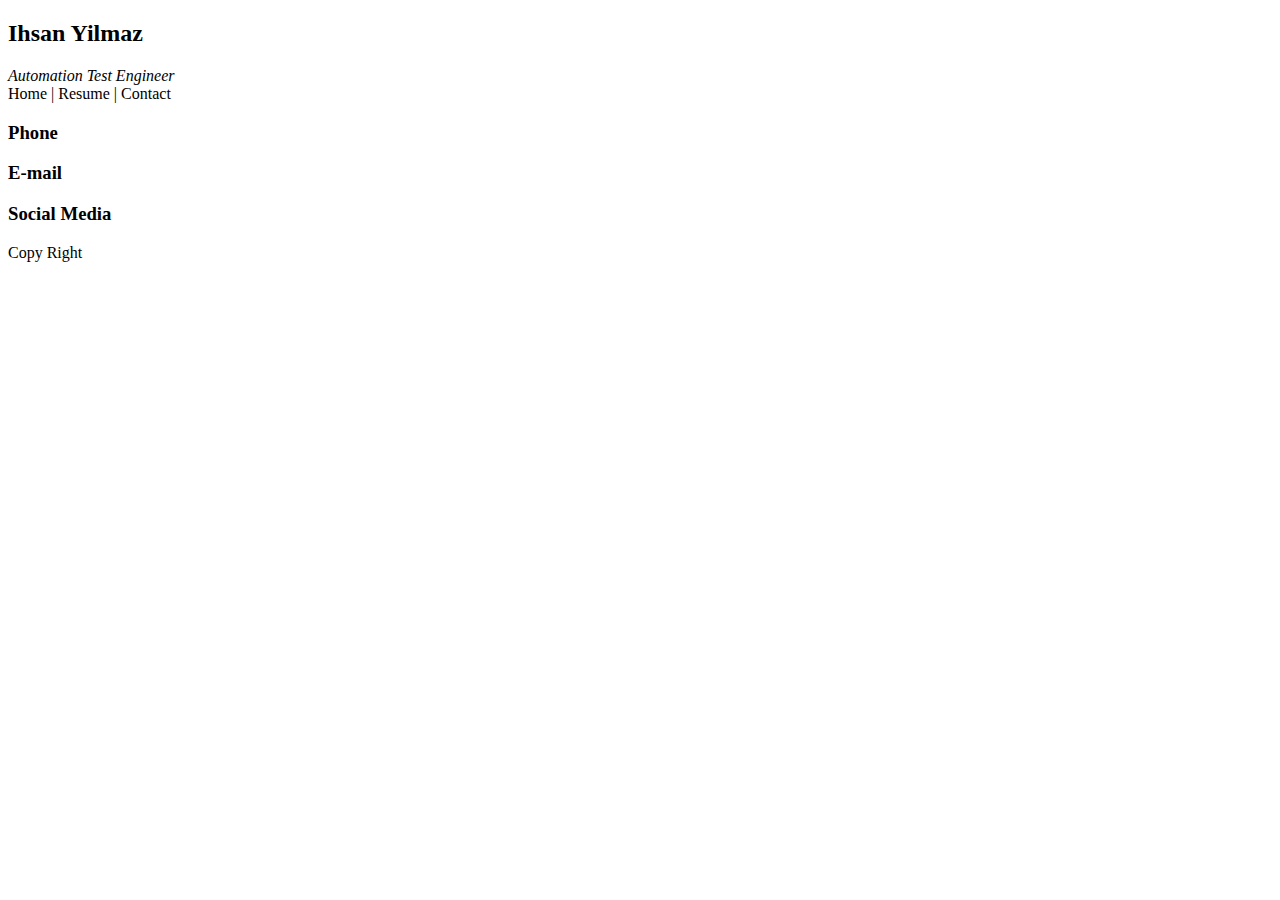
==== index.html @ 97c0b224 "Day 01" ====
<!DOCTYPE html>
<html lang="en">
  <head>
    <meta charset="UTF-8" />
    <meta http-equiv="X-UA-Compatible" content="IE=edge" />
    <meta name="viewport" content="width=device-width, initial-scale=1.0" />
    <title>Home Page</title>
  </head>
  <body>
    <div class="header">
      <div class="title">
        <h2>Ihsan Yilmaz</h2>
        <i>Automation Test Engineer</i>
      </div>
      <div class="menu">Home | Resume | Contact</div>
    </div>
    <div class="content"></div>
    <div class="footer">
      <div><h3>Phone</h3></div>
      <div><h3>E-mail</h3></div>
      <div><h3>Social Media</h3></div>
      <div>Copy Right</div>
    </div>
  </body>
</html>
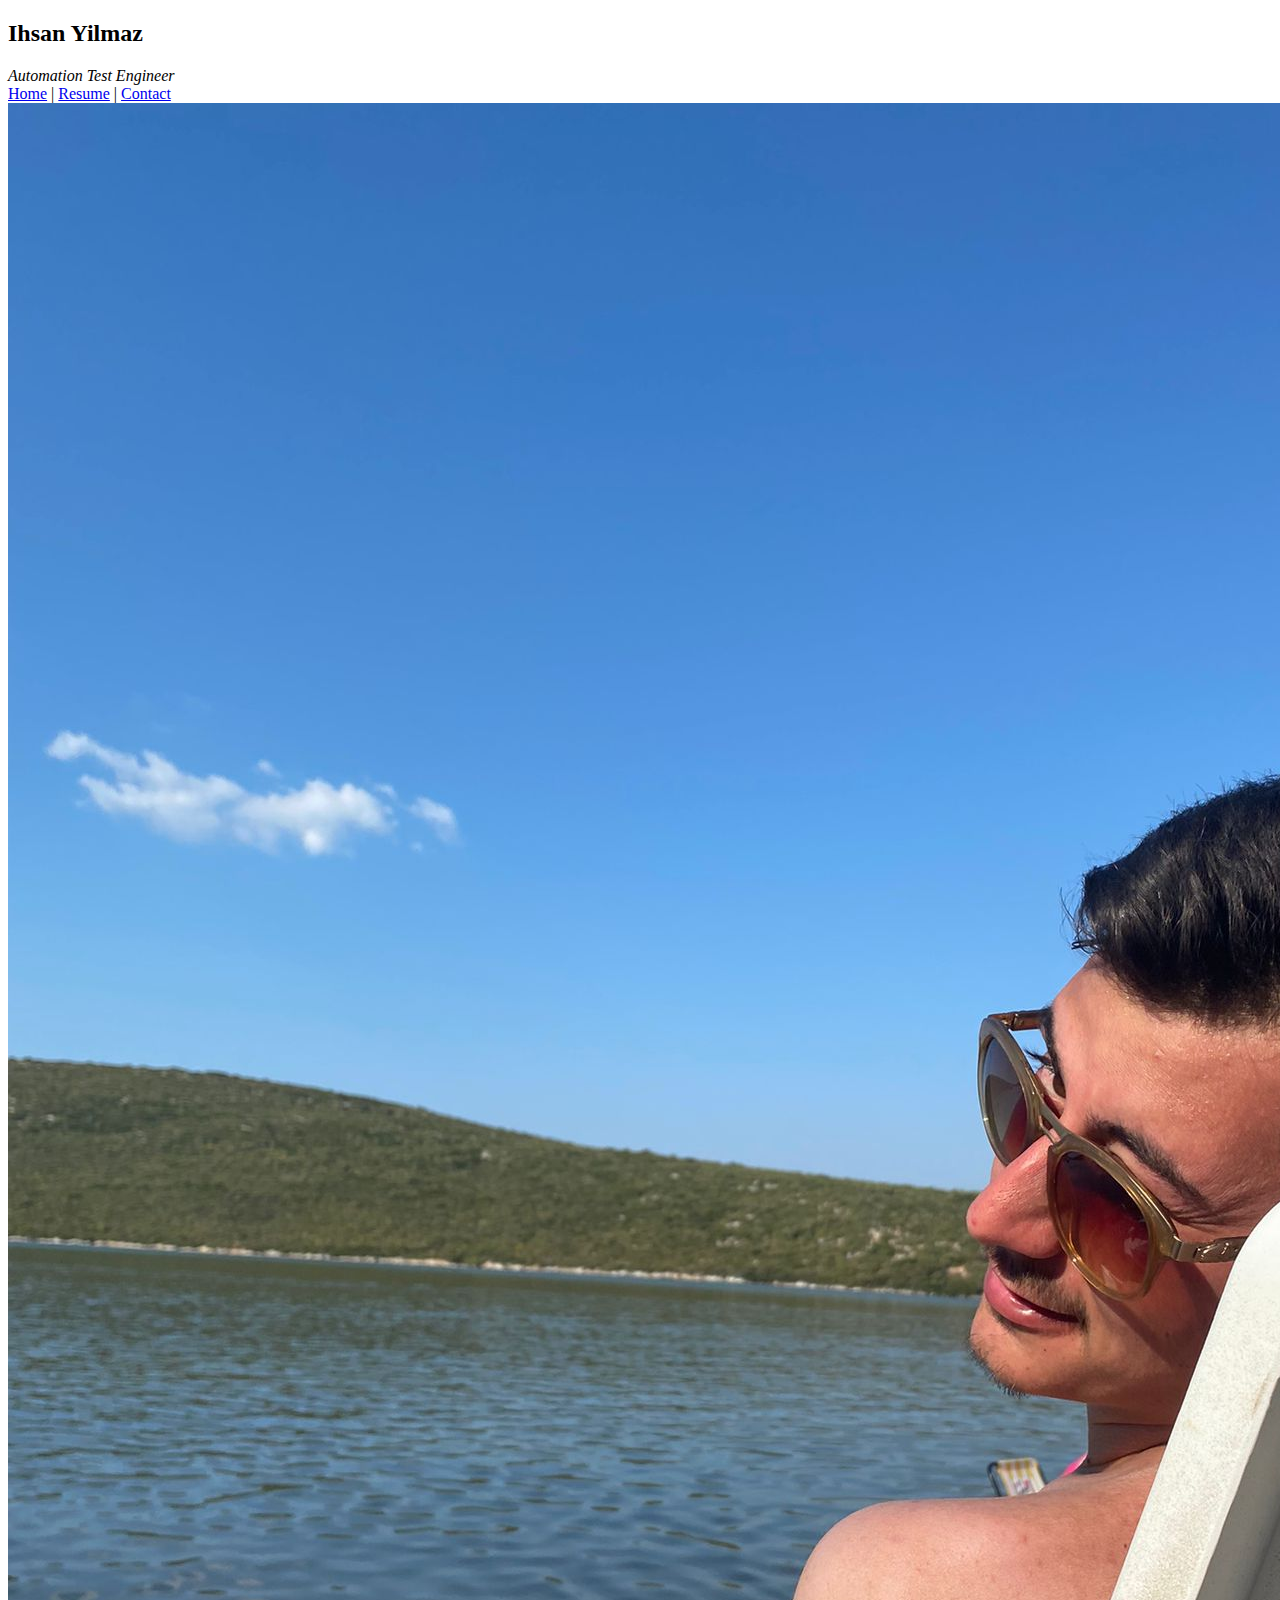
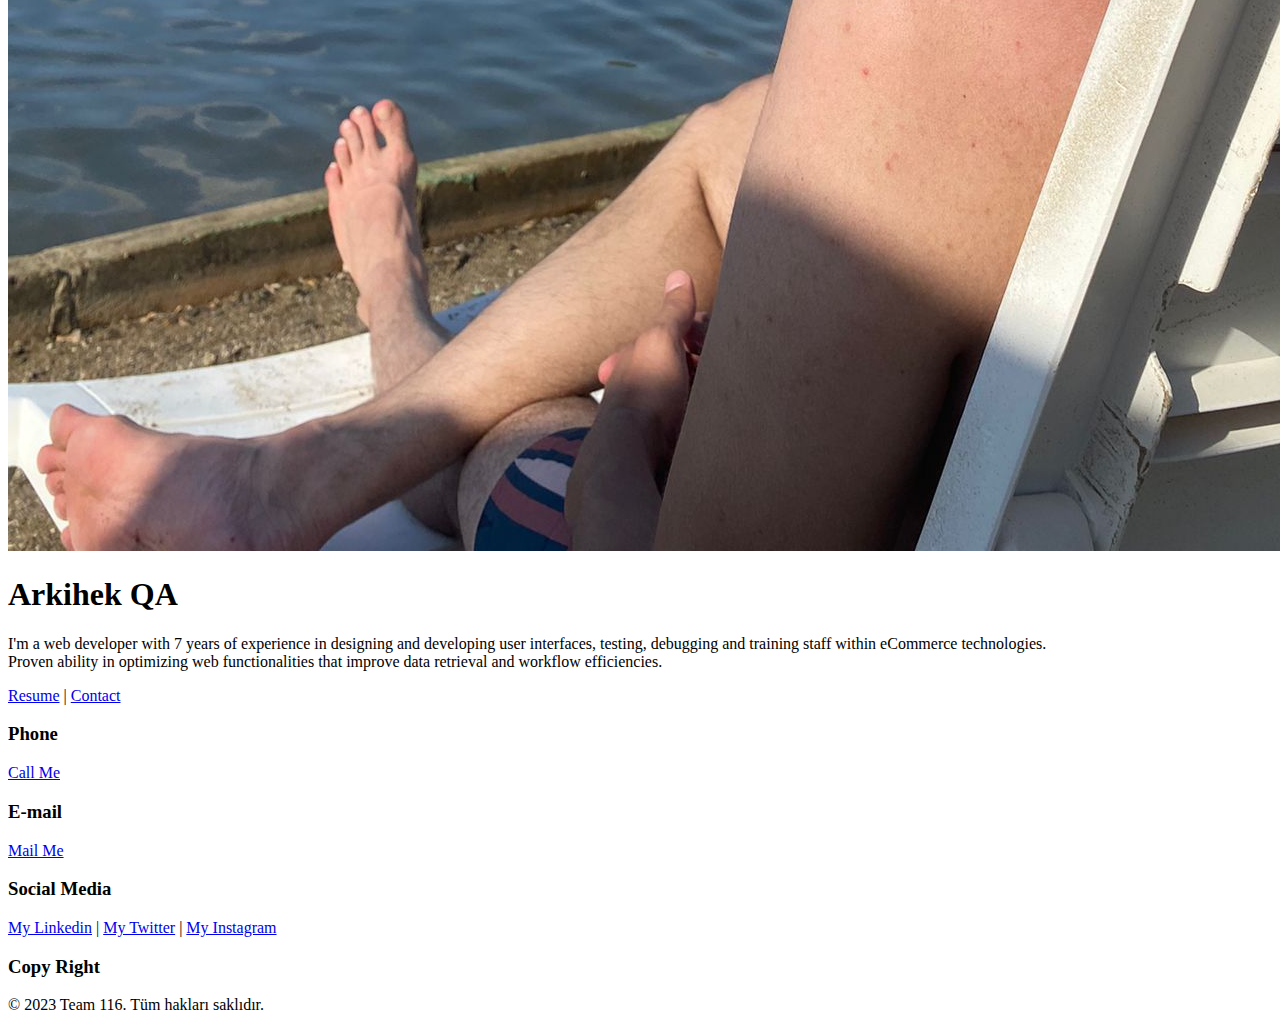
==== commit 8bc6871d: "SILINECEK" ====
--- a/index.html
+++ b/index.html
@@ -12,14 +12,54 @@
         <h2>Ihsan Yilmaz</h2>
         <i>Automation Test Engineer</i>
       </div>
-      <div class="menu">Home | Resume | Contact</div>
+      <div class="menu">
+        <a href="index.html">Home</a> | <a href="resume.html">Resume</a> |
+        <a href="contact.html">Contact</a>
+      </div>
     </div>
-    <div class="content"></div>
+    <div class="content">
+      <div class="about">
+        <div class="myPhoto">
+          <img src="img/1682345652238.jpg" alt="benim fotografim" />
+        </div>
+        <div class="description">
+          <h1>Arkihek QA</h1>
+
+          <p>
+            I'm a web developer with 7 years of experience in designing and
+            developing user interfaces, testing, debugging and training staff
+            within eCommerce technologies. <br />
+            Proven ability in optimizing web functionalities that improve data
+            retrieval and workflow efficiencies.
+          </p>
+        </div>
+        <div class="toolbar">
+          <a href="resume.html">Resume</a> |
+          <a href="contact.html">Contact</a>
+        </div>
+      </div>
+    </div>
     <div class="footer">
-      <div><h3>Phone</h3></div>
-      <div><h3>E-mail</h3></div>
-      <div><h3>Social Media</h3></div>
-      <div>Copy Right</div>
+      <div>
+        <h3>Phone</h3>
+        <a href="tel:+905418413999">Call Me</a>
+      </div>
+      <div>
+        <h3>E-mail</h3>
+        <a href="mailto:arkihek@gmail.com">Mail Me</a>
+      </div>
+      <div>
+        <h3>Social Media</h3>
+        <a
+          href="https://www.linkedin.com/in/ihsan-yılmaz-985912274/"
+          target="_blank"
+          >My Linkedin</a
+        >
+        | <a href="http://www.twitter.com" target="_blank">My Twitter</a> |
+        <a href="http://www.instagram.com" target="_blank">My Instagram</a>
+      </div>
+      <div><h3>Copy Right</h3></div>
+      <p>&copy; 2023 Team 116. Tüm hakları saklıdır.</p>
     </div>
   </body>
 </html>
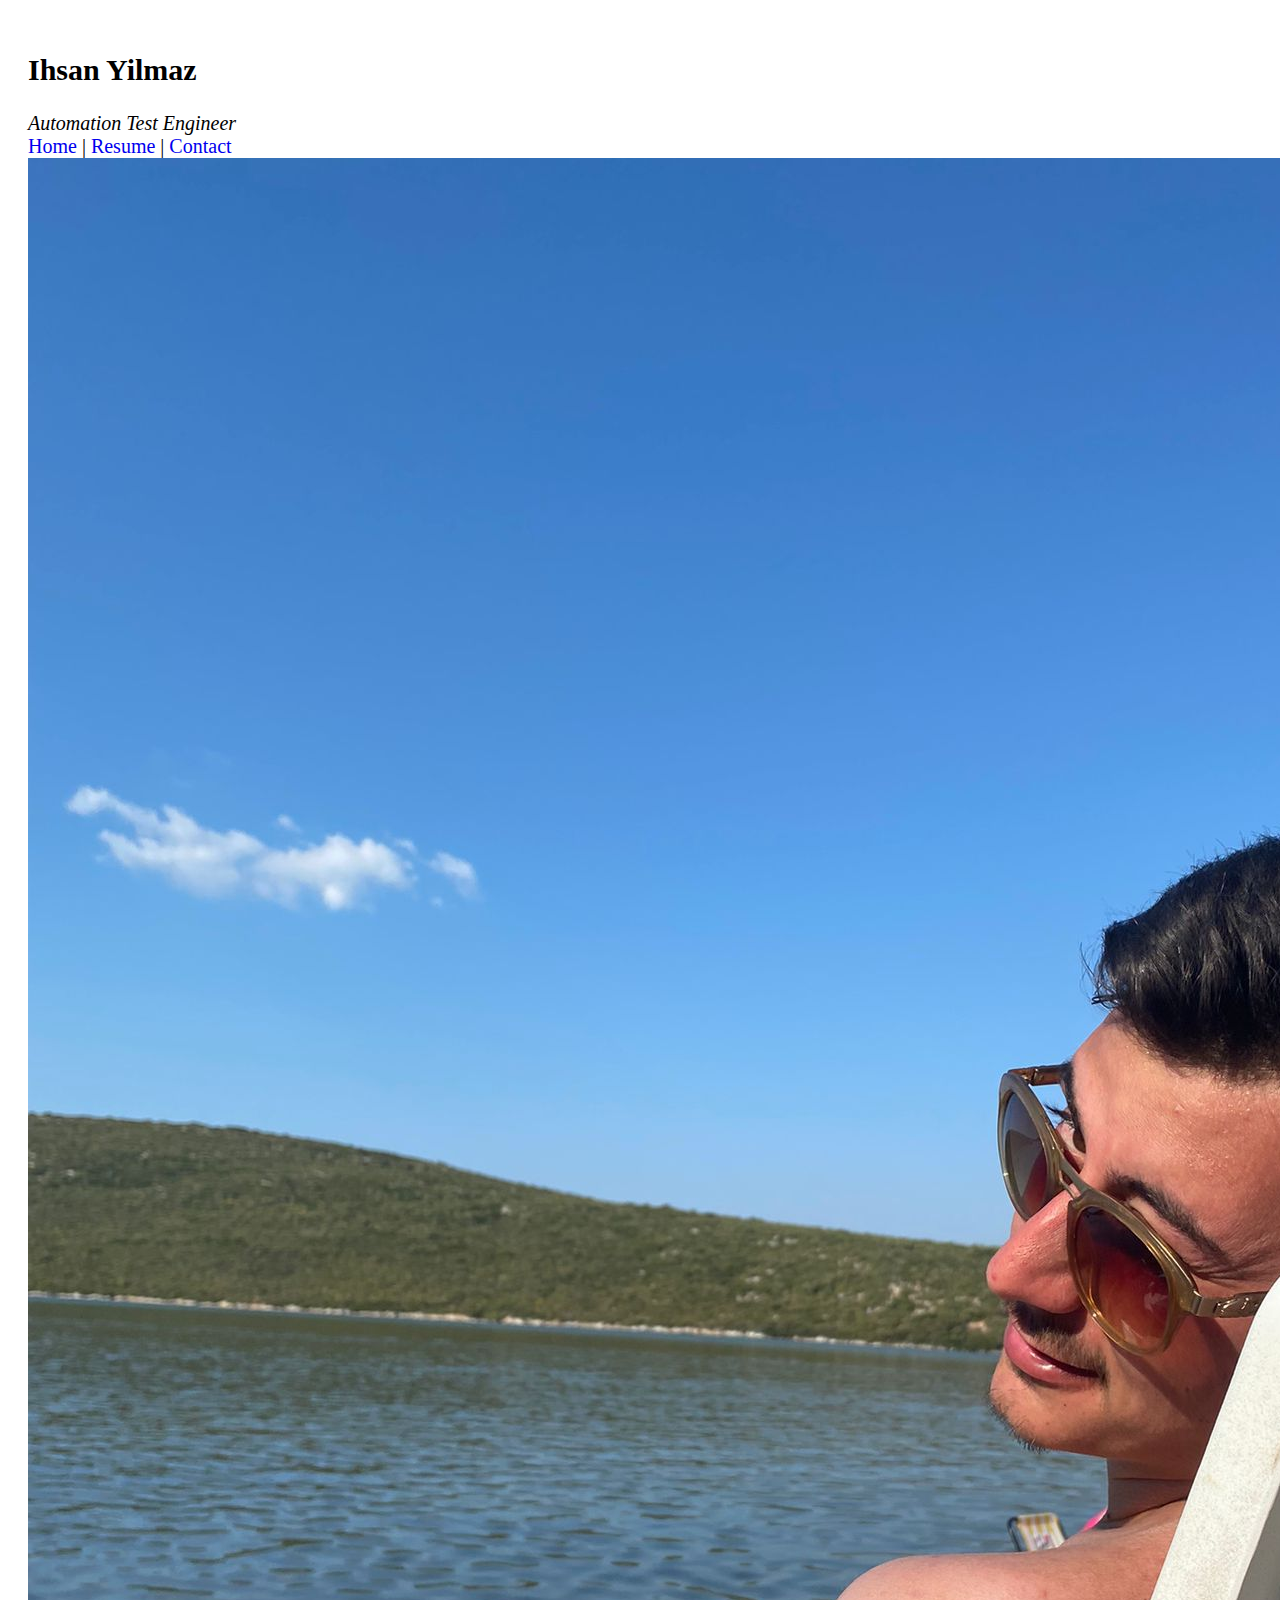
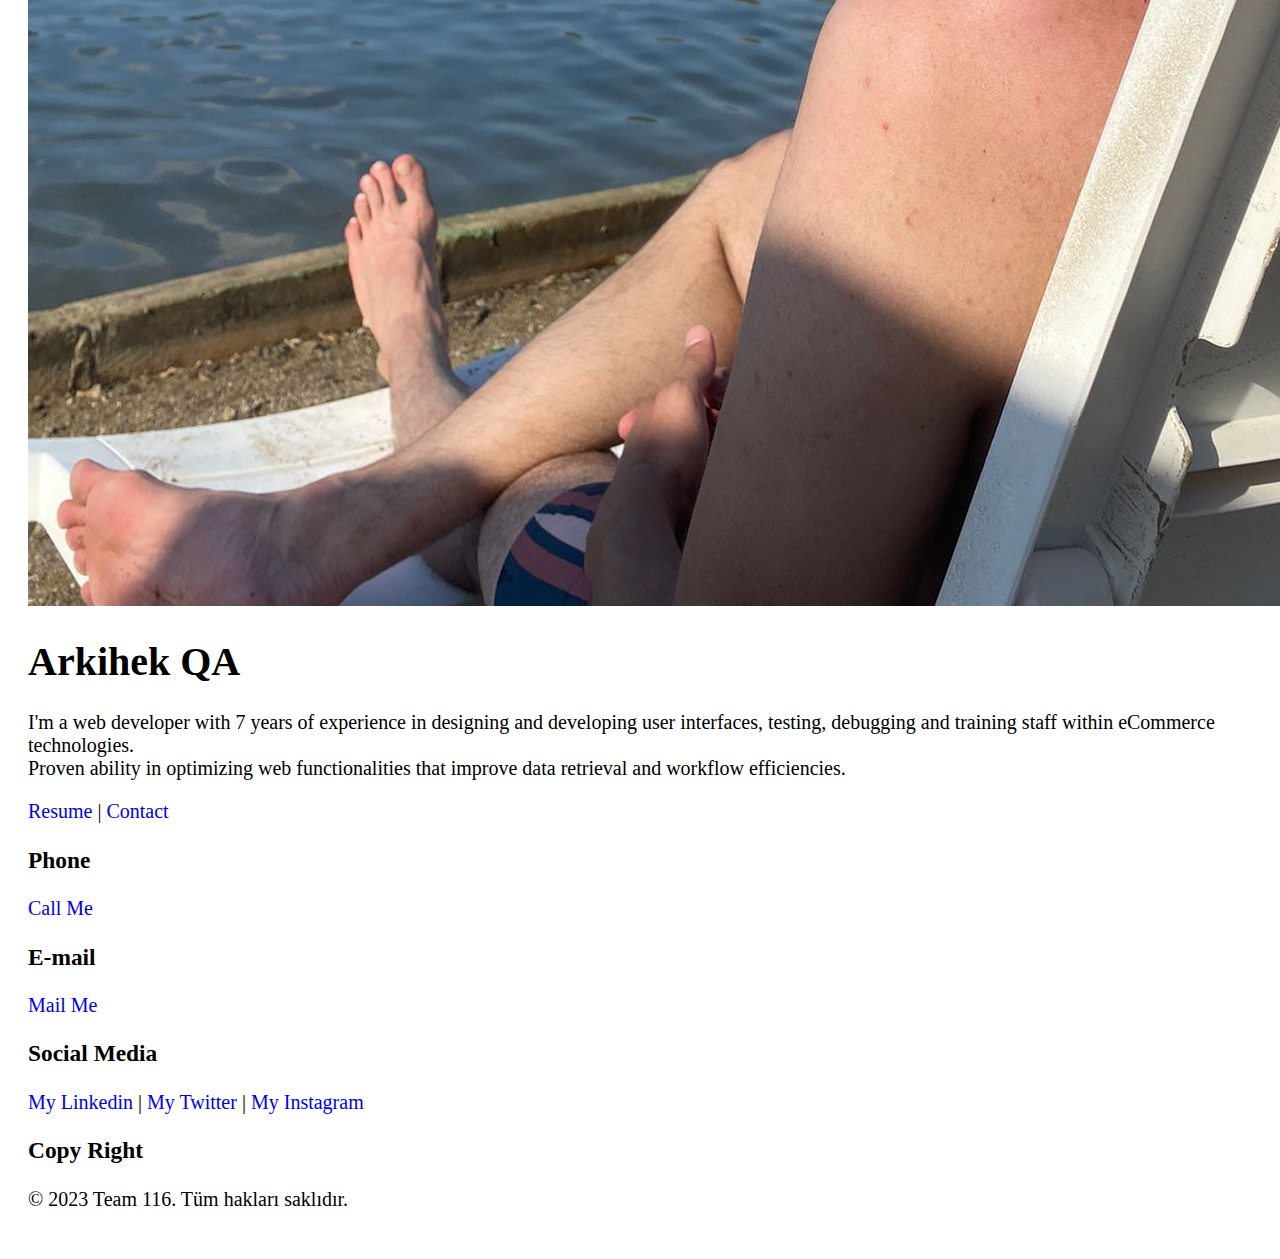
==== commit beba4d9a: "Day 03" ====
--- a/index.html
+++ b/index.html
@@ -5,6 +5,7 @@
     <meta http-equiv="X-UA-Compatible" content="IE=edge" />
     <meta name="viewport" content="width=device-width, initial-scale=1.0" />
     <title>Home Page</title>
+     <link rel="stylesheet" href="css/style.css">
   </head>
   <body>
     <div class="header">
--- a/css/style.css
+++ b/css/style.css
@@ -0,0 +1,37 @@
+@import url("https://fonts.googleapis.com/css2?family=Merriweather:ital,wght@0,300;0,400;0,700;0,900;1,300;1,400;1,700;1,900&display=swap");
+
+body {
+  font-family: "Merriweather", serif; /*Bu kismi google font`dan CSS rules olarak alip getirdik */
+
+  padding: 20px;
+  font-size: 20px;
+}
+
+* {
+  box-sizing: border-box;
+  font-family: merry;
+}
+
+a {
+  text-decoration: none; /*Linklerin altindaki cizgileri kaldirdik */
+}
+
+input,
+textarea {
+  border: 3px solid yellowgreen;
+  border-radius: 8px;
+  width: 100%;
+  padding: 10px;
+  font-family: "Merriweather", serif; /*Bu kismi google font`dan CSS rules olarak alip getirdik */
+  font-size: 15px;
+  font-weight: 700;
+}
+
+button {
+  border: 3px solid yellowgreen;
+  border-radius: 8px;
+  background-color: yellowgreen;
+  font-size: 25px;
+  color: yellow;
+  padding: 10px 20px;
+}
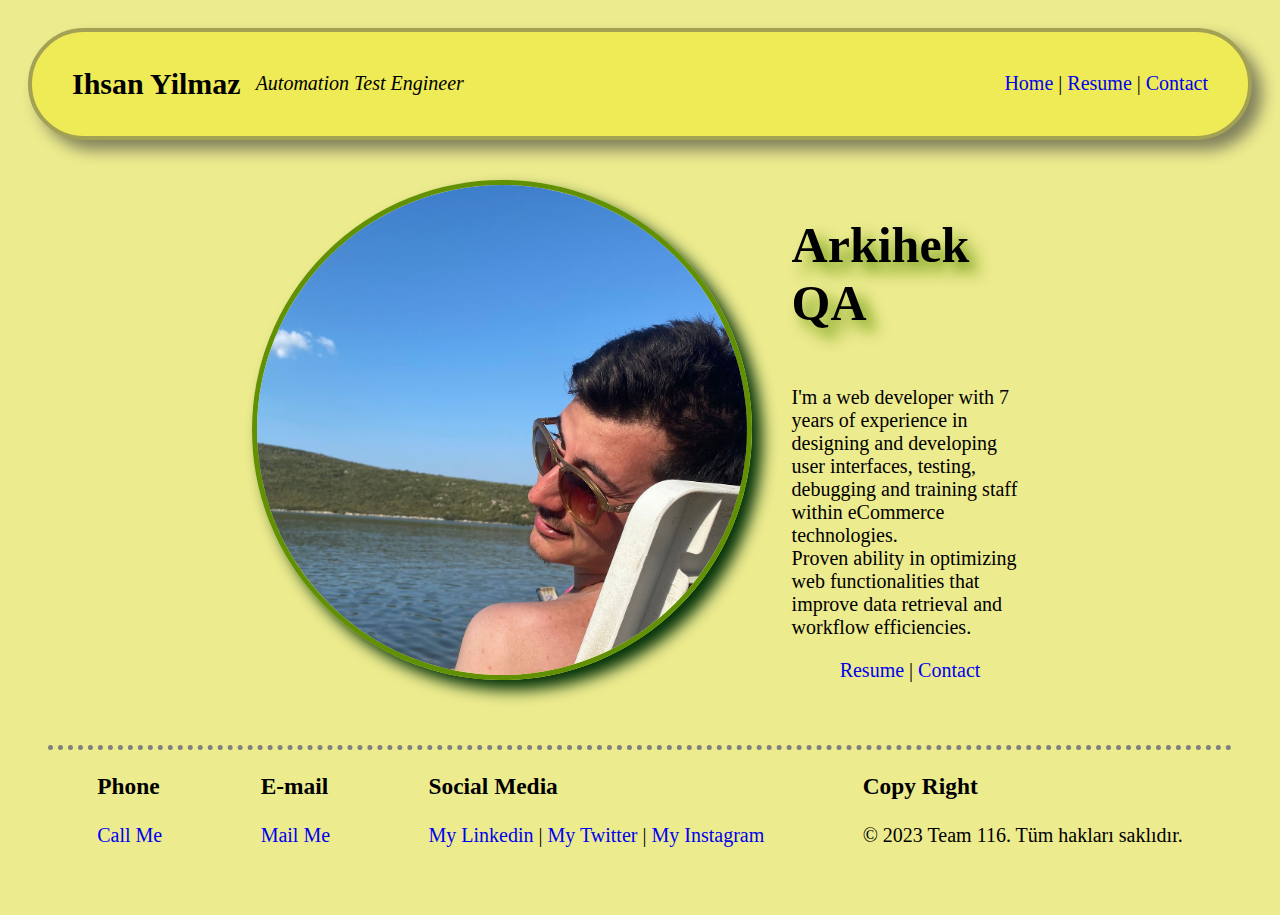
==== commit e89c47b5: "Day 03" ====
--- a/index.html
+++ b/index.html
@@ -5,13 +5,13 @@
     <meta http-equiv="X-UA-Compatible" content="IE=edge" />
     <meta name="viewport" content="width=device-width, initial-scale=1.0" />
     <title>Home Page</title>
-     <link rel="stylesheet" href="css/style.css">
+    <link rel="stylesheet" href="css/style.css" />
   </head>
   <body>
     <div class="header">
       <div class="title">
         <h2>Ihsan Yilmaz</h2>
-        <i>Automation Test Engineer</i>
+        <i class="title2">Automation Test Engineer</i>
       </div>
       <div class="menu">
         <a href="index.html">Home</a> | <a href="resume.html">Resume</a> |
@@ -33,10 +33,11 @@
             Proven ability in optimizing web functionalities that improve data
             retrieval and workflow efficiencies.
           </p>
-        </div>
-        <div class="toolbar">
-          <a href="resume.html">Resume</a> |
-          <a href="contact.html">Contact</a>
+
+          <div class="toolbar">
+            <a href="resume.html">Resume</a> |
+            <a href="contact.html">Contact</a>
+          </div>
         </div>
       </div>
     </div>
@@ -59,8 +60,10 @@
         | <a href="http://www.twitter.com" target="_blank">My Twitter</a> |
         <a href="http://www.instagram.com" target="_blank">My Instagram</a>
       </div>
-      <div><h3>Copy Right</h3></div>
-      <p>&copy; 2023 Team 116. Tüm hakları saklıdır.</p>
+      <div>
+        <h3>Copy Right</h3>
+        <p>&copy; 2023 Team 116. Tüm hakları saklıdır.</p>
+      </div>
     </div>
   </body>
 </html>
--- a/css/style.css
+++ b/css/style.css
@@ -5,6 +5,7 @@
 
   padding: 20px;
   font-size: 20px;
+  background-color: rgb(236, 235, 142);
 }
 
 * {
@@ -18,7 +19,7 @@
 
 input,
 textarea {
-  border: 3px solid yellowgreen;
+  border: 3px solid rgb(97, 144, 3);
   border-radius: 8px;
   width: 100%;
   padding: 10px;
@@ -28,10 +29,88 @@
 }
 
 button {
-  border: 3px solid yellowgreen;
+  border: 3px solid rgb(97, 144, 3);
   border-radius: 8px;
-  background-color: yellowgreen;
+  background-color: rgb(97, 144, 3);
   font-size: 25px;
   color: yellow;
   padding: 10px 20px;
 }
+
+.header {
+  display: flex;
+  justify-content: space-between;
+  align-items: center;
+  border: 4px solid rgb(163, 162, 84);
+  background-color: rgb(238, 235, 87);
+  border-radius: 60px;
+  padding: 10px 40px;
+  box-shadow: 10px 10px 15px rgb(129, 129, 93);
+}
+.header .title {
+  display: flex;
+  justify-content: space-between;
+  align-items: center;
+  gap: 15px; /*flex elemanlarinin arasina bosluk koyar*/
+}
+
+.content .about {
+  display: flex;
+  align-items: center;
+  width: 70%;
+  padding: 40px;
+  gap: 40px;
+}
+
+.content {
+  display: flex;
+  flex-direction: column;
+  align-items: center;
+}
+
+.about img {
+  width: 500px;
+  height: 500px;
+  border: 5px solid rgb(97, 144, 3);
+  border-radius: 250px;
+  box-shadow: 10px 10px 15px rgb(3, 49, 8);
+}
+
+.about .description {
+  display: flex;
+  flex-direction: column;
+  align-items: center;
+}
+
+.footer {
+  display: flex;
+  justify-content: space-around;
+  border-top: 5px dotted gray;
+  margin: 20px;
+}
+
+.section {
+  width: 60%;
+}
+.section .card {
+  display: flex;
+  border: 5px solid rgb(97, 144, 3);
+  border-radius: 50px;
+  background-color: yellow;
+  margin: 40px;
+  padding: 40px;
+  box-shadow: 10px 10px 15px rgb(3, 49, 8);
+}
+
+.section .card .left {
+  flex: 2;
+  flex-direction: center;
+}
+.section .card .right {
+  flex: 1;
+  flex-direction: center;
+}
+h1 {
+  text-shadow: 10px 10px 15px rgb(97, 144, 3);
+  font-size: 50px;
+}
